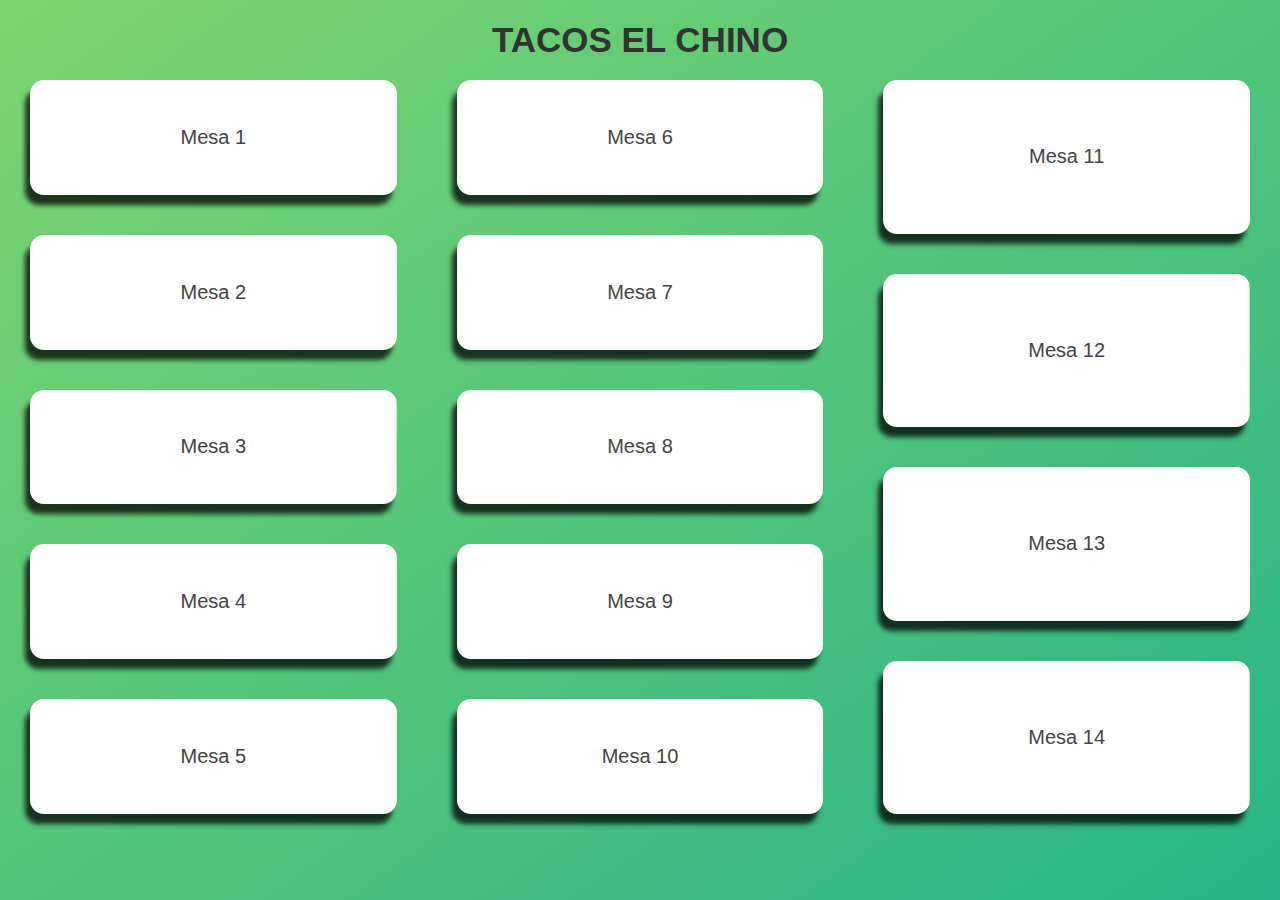
==== tacos/index.html @ 122ae5e3 "Add files via upload" ====
<!DOCTYPE html>
<html lang="en">
  <head>
    <meta charset="UTF-8" />
    <meta name="viewport" content="width=device-width, initial-scale=1.0" />
    <meta http-equiv="X-UA-Compatible" content="ie=edge" />
    <link rel="shortcut icon" href="https://cdn-icons-png.flaticon.com/512/4062/4062916.png" />
    <link rel="stylesheet" href="index.css" />
    <title>TACOS EL CHINO</title>
  </head>
  <body>
    <header><h1 class="encabezado">TACOS EL CHINO</h1></header>
    
    <div class="contenedor">
      <div class="contenido1">
        <button class="show-modal btnMain efect mesaUno">Mesa 1</button>
        <button class="show-modal btnMain efect mesaDos">Mesa 2</button>
        <button class="show-modal btnMain efect mesaTres">Mesa 3</button>
        <button class="show-modal btnMain efect mesaCuatro">Mesa 4</button>
        <button class="show-modal btnMain efect mesaCinco">Mesa 5</button>
      </div>
      <div class="contenido2">
        <button class="show-modal btnMain efect mesaSeis">Mesa 6</button>
        <button class="show-modal btnMain efect mesaSiete">Mesa 7</button>
        <button class="show-modal btnMain efect mesaOcho">Mesa 8</button>
        <button class="show-modal btnMain efect mesaNueve">Mesa 9</button>
        <button class="show-modal btnMain efect mesaDiez">Mesa 10</button>
      </div>
      <div class="contenido3">
        <button class="show-modal btnMain efect mesaOnce">Mesa 11</button>
        <button class="show-modal btnMain efect mesaDoce">Mesa 12</button>
        <button class="show-modal btnMain efect mesaTrece">Mesa 13</button>
        <button class="show-modal btnMain efect mesaCatorce">Mesa 14</button>
      </div>
    </div>

  <div class="modal hidden">
    <button class="close-modal">&times;</button>
    <h1>Ventas</h1>
    <div class="contenedor4">
      <div class="contenedor2">
        <button id="refresh" class="refresh button">Total</button>
        <p class="total2 nada">0</p>
      </div>
        <br class="contenedor3">
          <table>
            <thead>
              <tr>
                <td></td>
                <th>Adobada</th>
                <th>Longaniza</th>
                <th>Cachete</th>
                <th>Chorizo</th>
                <th>Res</th>
                <th>Salchicha</th>
                <th>Tripa</th>
                <th>Mixto</th>
              </tr>
          </thead>
          <tbody>
              <tr>
                <th>Tacos</th>
                <td>
                  <input type="number" min="0" name="cantidad" class="tacoAdobada" />
                </td>
                <td>
                  <input type="number" min="0" name="cantidad" class="tacoLonganiza" />
                </td>
                <td>
                  <input type="number" min="0" name="cantidad" class="tacoCachete" />
                </td>
                <td>
                  <input type="number" min="0" name="cantidad" class="tacoChorizo" />
                </td>
                <td>
                  <input type="number" min="0" name="cantidad" class="tacoRes" />
                </td>
                <td>
                  <input type="number" min="0" name="cantidad" class="tacoSalchicha" />
                </td>
                <td>
                  <input type="number" min="0" name="cantidad" class="tacoTripa" />
                </td>
                <td>
                  <input type="number" min="0" name="cantidad" class="tacoMixto" />
                </td>
              </tr>
              <tr>
                <th>Tortas</th>
                <td>
                  <input type="number" min="0" name="cantidad" class="tortaAdobada" />
                </td>
                <td>
                  <input type="number" min="0" name="cantidad" class="tortaLonganiza" />
                </td>
                <td>
                  <input type="number" min="0" class="tortaCachete" />
                </td>
                <td>
                  <input type="number" min="0" class="tortaChorizo" />
                </td>
                <td>
                  <input type="number" min="0" class="tortaRes" />
                </td>
                <td>
                  <input type="number" min="0" name="cantidad" class="tortaSalchicha" />
                </td>
                <td>
                  <input type="number" min="0" name="cantidad" class="tortaTripa" />
                </td>
                <td>
                  <input type="number" min="0" name="cantidad" class="tortaMixto" />
                </td>
              </tr>
              <tr>
                <th>Quesadillas</th>
                <td>
                  <input type="number" min="0" name="cantidad" class="quesadillaAdobada" />
                </td>
                <td>
                  <input type="number" min="0" name="cantidad" class="quesadillaLonganiza" />
                </td>
                <td>
                  <input type="number" min="0" name="cantidad" class="quesadillaCachete" />
                </td>
                <td>
                  <input type="number" min="0" name="cantidad" class="quesadillaChorizo" />
                </td>
                <td>
                  <input type="number" min="0" name="cantidad" class="quesadillaRes" />
                </td>
                <td>
                  <input type="number" min="0" name="cantidad" class="quesadillaSalchicha" />
                </td>
                <td>
                  <input  type="number" min="0"  name="cantidad" class="quesadillaTripa"  />
                </td>
                <td>
                  <input type="number" min="0" name="cantidad" class="quesadillaMixto" />
                </td>
              </tr>
              <tr>
                <th>Gringas</th>
                <td>
                  <input type="number" min="0" name="cantidad" class="gringaAdobada" />
                </td>
                <td>
                  <input type="number" min="0" name="cantidad" class="gringaLonganiza" />
                </td>
                <td>
                  <input type="number" min="0" name="cantidad" class="gringaCachete" />
                </td>
                <td>
                  <input type="number" min="0" name="cantidad" class="gringaChorizo" />
                </td>
                <td>
                  <input type="number" min="0" name="cantidad" class="gringaRes" />
                </td>
                <td>
                  <input type="number" min="0" name="cantidad" class="gringaSalchicha" />
                </td>
                <td>
                  <input type="number" min="0" name="cantidad" class="gringaTripa" />
                </td>
                <td>
                  <input type="number" min="0" name="cantidad" class="gringaMixto" />
                </td>
              </tr>
            </tbody>
          </table>
          <div class="space"></div>
          <table>
            <thead>
              <td></td>
              <th>600ml</th>
              <th>350ml</th>
              
            </thead>
            <tbody>
              <tr>
                <th>Coca Cola</th>
                <td>
                  <input type="number" min="0" name="cantidad" class="coca6ml" />
                </td>
                <td>
                  <input type="number" min="0" name="cantidad" class="coca3ml" />
                </td>
                <td>
                  <input type="number" min="0" name="cantidad" class="hidden" />
                </td>
              </tr>
              <tr>
                <th>Coca Cola Light</th>
                <td>
                  <input type="number" min="0" name="cantidad" class="cocaLight6ml" />
                </td>
                <td>
                  <input type="number" min="0" name="cantidad" class="cocaLight3ml" />
                </td>
                <td>
                  <input type="number" min="0" name="cantidad" class="hidden" />
                </td>
              </tr>
              <tr>
                <th>Fanta</th>
                <td>
                  <input type="number" min="0" name="cantidad" class="fanta6ml" />
                </td>
                <td>
                  <input type="number" min="0" name="cantidad" class="fanta3ml" />
                </td>
                <td>
                  <input type="number" min="0" name="cantidad" class="hidden" />
                </td>
              </tr>
              <tr>
                <th>Sprite</th>
                <td>
                  <input type="number" min="0" name="cantidad" class="srite6ml" />
                </td>
                <td>
                  <input type="number" min="0" name="cantidad" class="srite3ml" />
                </td>
                <th>Laton</th>
              </tr>
              
              <tr>
                <th>Estrella</th>
                <td>
                  <input type="number" min="0" name="cantidad" class="hidden" />
                </td>
                <td>
                  <input type="number" min="0" name="cantidad" class="hidden" />
                </td>
                <td>
                  <input type="number" min="0" name="cantidad" class="latonEstrella" />
                </td>
              </tr>
              <tr>
                <th>Corona Extra</th>
                <td>
                  <input type="number" min="0" name="cantidad" class="hidden" />
                </td>
                <td>
                  <input type="number" min="0" name="cantidad" class="hidden" />
                </td>
                <td>
                  <input type="number" min="0" name="cantidad" class="latonCoronaExtra" />
                </td>
              </tr>
              <tr>
                <th>Corona Light</th>
                <td>
                  <input type="number" min="0" name="cantidad" class="hidden" />
                </td>
                <td>
                  <input type="number" min="0" name="cantidad" class="hidden" />
                </td>
                <td>
                  <input type="number" min="0" name="cantidad" class="latonCoronaLight" />
                </td>
              </tr>
              <tr>
                <th>Modelo</th>
                <td>
                  <input type="number" min="0" name="cantidad" class="hidden" />
                </td>
                <td>
                  <input type="number" min="0" name="cantidad" class="hidden" />
                </td>
                <td>
                  <input type="number" min="0" name="cantidad" lass="latonModelo" />
                </td>
              </tr>
            </tbody>
          </table>
        </div>
        <button id="reload" class="reload button">borrar</button>
    </div>
  </div>
  <div class="overlay hidden"></div>

  <!-- script para java-->
    <script src="index.js"></script>
    <script src="cuentas.js"></script>
  </body>
</html>
---- tacos/index.css ----
:root {
  --shadow-color: #fdfdfd;
  --shadow-color-light: white;
}
* {
  margin: 0;
  padding: 0;
  box-sizing: inherit;
}

html {
  font-size: 62.5%;
}

body {
  font-family: sans-serif;
  color: #333;
  height: 100vh;
  background: linear-gradient(to top left, #28b487, #7dd56f);
}
header {
  display: flex;
  justify-content: center;
}
/* contenedores */
.contenedor {
  display: flex;
  justify-content: center;
}
.contenedor2{
  display: flex;
  justify-content: center;
  margin-right: 5px;
  height: 5rem;
}
.contenedor3 {
  display: flex;
  justify-content: center;
}
.contenedor4{
  display: inline-flex;
  flex-direction: row;
}

/*contenidos */
.contenido1 {
  display: grid;
  width: 50%;
  height: 86vh;
}
.contenido2 {
  display: grid;
  width: 50%;
  height: 86vh;
}
.contenido3 {
  display: grid;
  width: 50%;
  height: 86vh;
}

/* Estilos de tablas*/
table {
  border: 1px solid black;
  padding: 0px;
  border-radius: 5px;
}
th {
  font-family: sans-serif;
  background-color: #333;
  color: rgb(206, 192, 192);
  font-size: 15px;
  border-radius: 3px;
  -webkit-box-shadow: -4px 6px 11px -4px rgba(92, 83, 90, 1);
  -moz-box-shadow: -4px 6px 11px -4px rgba(92, 83, 90, 1);
  box-shadow: -4px 6px 11px -4px rgba(92, 83, 90, 1);
}
td {
  text-align: center;
  font-family: sans-serif;
  color: black;
  font-size: 20px;
  padding: 5px;
}
input[type='number'], .nada{
  border: none;
  font-size: large;
  text-align: center;
  width: 40px;
  height: 30px;
  border-bottom: 2px solid black;
}

/* CLASSES TO MAKE MODAL WORK */
.close-modal {
  position: absolute;
  top: 1.2rem;
  right: 2rem;
  font-size: 5rem;
  color: #333;
  cursor: pointer;
  border: none;
  background: none;
}

.hidden {
  display: none;
}

.modal {
  position: absolute;
  top: 50%;
  left: 50%;
  transform: translate(-50%, -50%);
  width: auto;
  background-color: rgb(255, 255, 255);
  padding: 6rem;
  border-radius: 5px;
  -webkit-box-shadow: -4px 4px 15px 0px rgba(0,0,0,0.39);
-moz-box-shadow: -4px 4px 15px 0px rgba(0,0,0,0.39);
box-shadow: -4px 4px 15px 0px rgba(0,0,0,0.39);
  z-index: 10;
}

.overlay {
  position: absolute;
  top: 0;
  left: 0;
  width: 100%;
  height: 100%;
  background-color: rgba(0, 0, 0, 0.6);
  backdrop-filter: blur(3px);
  z-index: 5;
}

.encabezado {
  margin: 20px 0 0 0;
  font-size: 35px;
}

/*botones estilos*/
.btnMain {
  font-size: 2rem;
  font-weight: 500;
  margin: 20px 30px;
  border: none;
  background-color: #fff;
  color: #444;
  border-radius: 14px 14px 14px 14px;
  -moz-border-radius: 14px 14px 14px 14px;
  -webkit-border-radius: 14px 14px 14px 14px;
  border: 0px none #000000;
  -webkit-box-shadow: -5px 10px 5px 0px rgba(0, 0, 0, 0.75);
  -moz-box-shadow: -5px 10px 5px 0px rgba(0, 0, 0, 0.75);
  box-shadow: -5px 10px 5px 0px rgba(0, 0, 0, 0.75);
}
.efect {
  border-color: #000000;
  background-image: -webkit-linear-gradient( 45deg, #0ff153 50%, transparent 50% );
  background-image: linear-gradient(45deg, #0ff153 50%, transparent 50%);
  background-position: 100%;
  background-size: 400%;
  -webkit-transition: background 500ms ease-in-out;
  transition: background 500ms ease-in-out;
}
.efect:hover {
  background-position: 0;
  cursor: pointer;
}

/*Estilos extras*/
.total2{
  font-size: 20px;
  margin: 10px 10px 0 10px ;
}

.space{
  width: 0.5cm;
}

.button {
  font-family: Georgia;
  color: #000000;
  font-size: 17px;
  padding: 9px;
  text-decoration: none;
  -webkit-border-radius: 10px;
  -moz-border-radius: 10px;
  border-radius: 10px;
  -webkit-box-shadow: 0px 1px 3px #000000;
  -moz-box-shadow: 0px 1px 3px #000000;
  box-shadow: 0px 1px 3px #000000;
  text-shadow: 1px 1px 30px #666666;
  border: solid #000000 1px;
  background: -webkit-gradient(linear, 0 0, 0 100%, from(#28b487), to(#7dd56f));
  background: -moz-linear-gradient(top, #28b487, #7dd56f);
}
.button:hover {
 background: -webkit-gradient(linear, 0 0, 0 100%, from(#7dd56f), to(#28b487));
  background: -moz-linear-gradient(top,#7dd56f, #28b487);
}
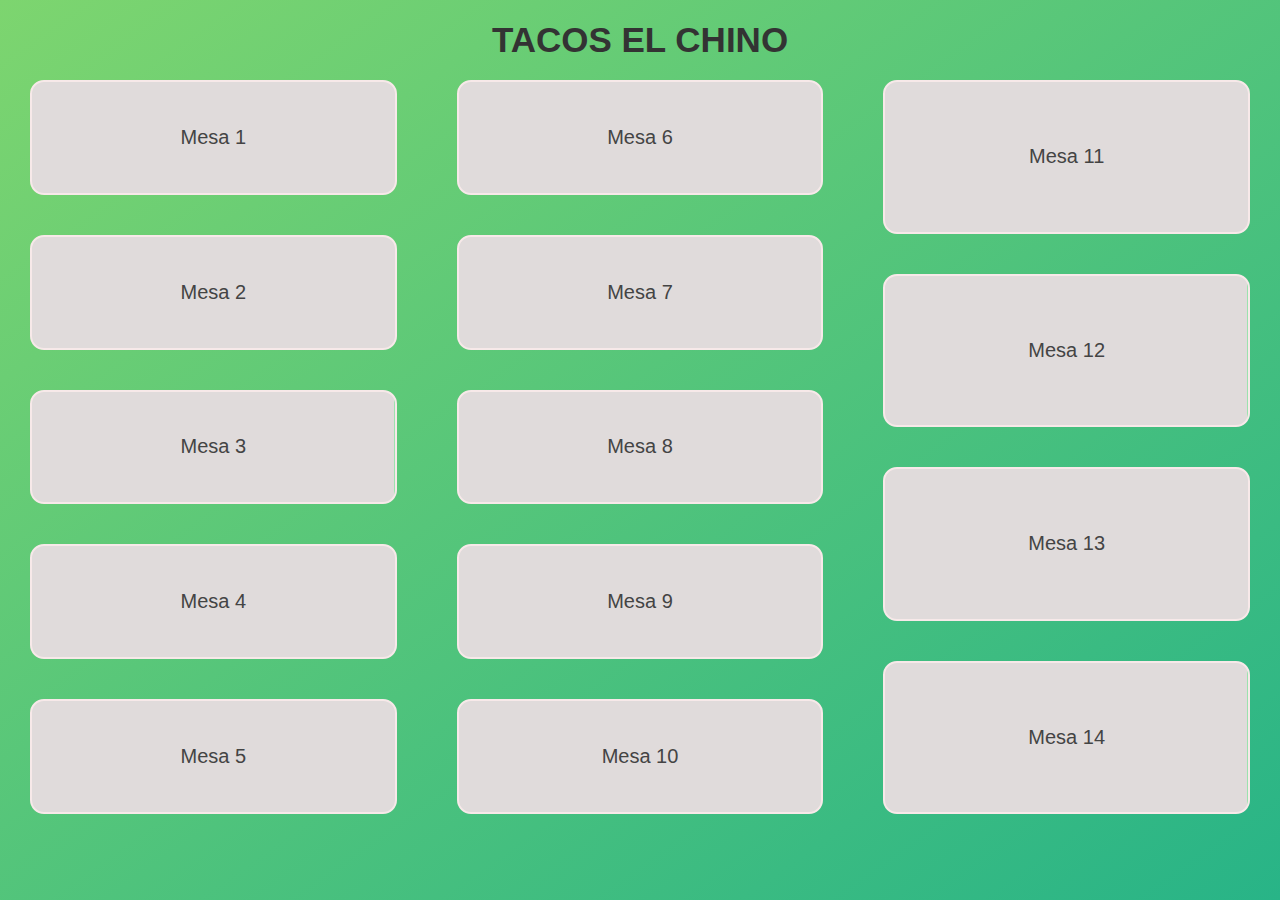
==== commit 2fdf6ac8: "Add files via upload" ====
--- a/tacos/index.html
+++ b/tacos/index.html
@@ -40,7 +40,7 @@
     <div class="contenedor4">
       <div class="contenedor2">
         <button id="refresh" class="refresh button">Total</button>
-        <p class="total2 nada">0</p>
+        <p class="total2 nada">0.ºº</p>
       </div>
         <br class="contenedor3">
           <table>
@@ -168,6 +168,7 @@
               </tr>
             </tbody>
           </table>
+          <!--  Div para dar separacion-->
           <div class="space"></div>
           <table>
             <thead>
--- a/tacos/index.css
+++ b/tacos/index.css
@@ -144,18 +144,13 @@
   font-weight: 500;
   margin: 20px 30px;
   border: none;
-  background-color: #fff;
+  background-color: rgb(224, 219, 219);
   color: #444;
   border-radius: 14px 14px 14px 14px;
-  -moz-border-radius: 14px 14px 14px 14px;
-  -webkit-border-radius: 14px 14px 14px 14px;
-  border: 0px none #000000;
-  -webkit-box-shadow: -5px 10px 5px 0px rgba(0, 0, 0, 0.75);
-  -moz-box-shadow: -5px 10px 5px 0px rgba(0, 0, 0, 0.75);
-  box-shadow: -5px 10px 5px 0px rgba(0, 0, 0, 0.75);
+  border: 2px solid #f7e9e9;
+  
 }
 .efect {
-  border-color: #000000;
   background-image: -webkit-linear-gradient( 45deg, #0ff153 50%, transparent 50% );
   background-image: linear-gradient(45deg, #0ff153 50%, transparent 50%);
   background-position: 100%;
@@ -164,6 +159,9 @@
   transition: background 500ms ease-in-out;
 }
 .efect:hover {
+  -webkit-box-shadow: 0px 0px 23px 7px rgba(0,0,0,1);
+  -moz-box-shadow: 0px 0px 23px 7px rgba(0,0,0,1);
+  box-shadow: 0px 0px 23px 7px rgba(0,0,0,1);
   background-position: 0;
   cursor: pointer;
 }
